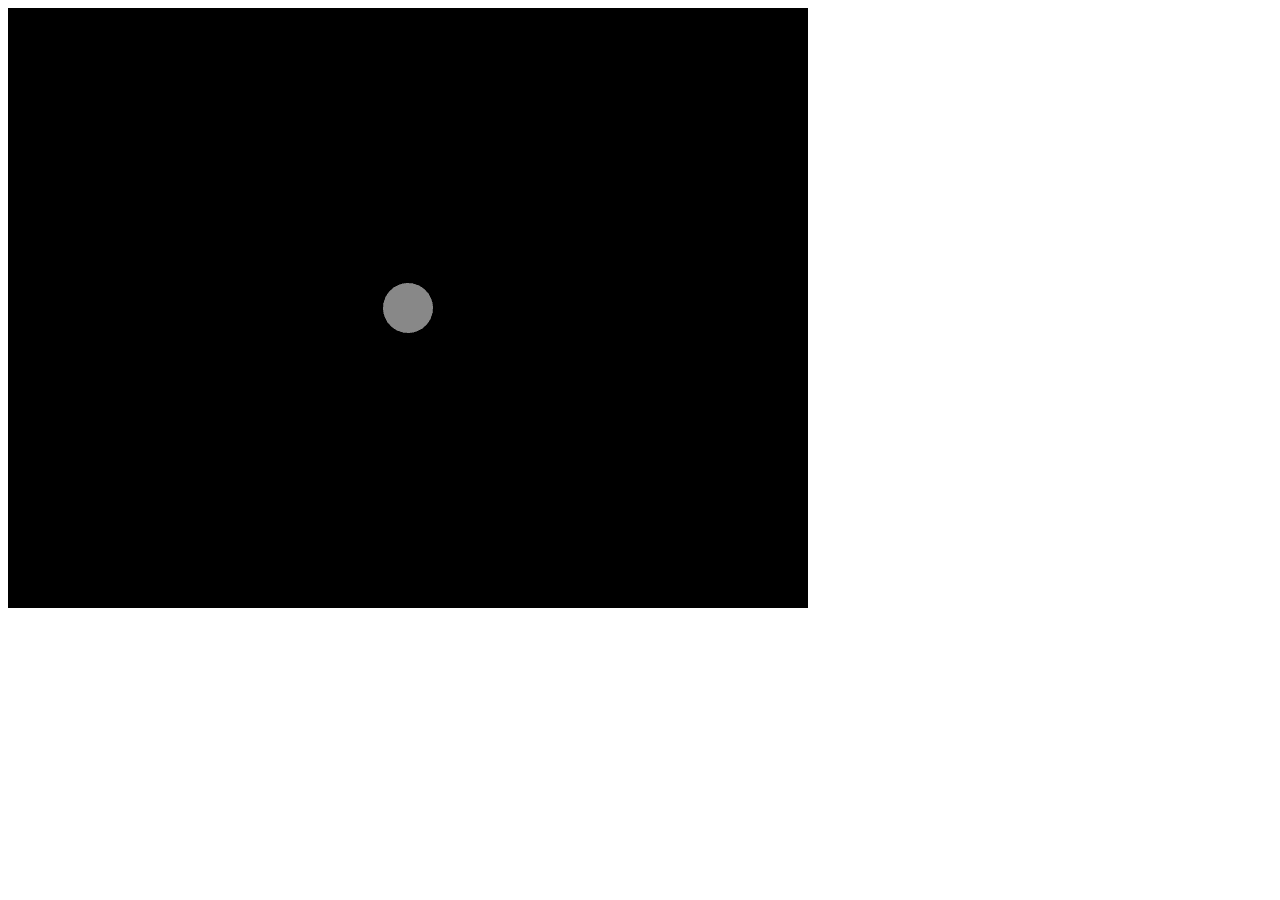
==== 0_race.html @ 0fac4bfb "init commit; create circle that follows pointer when down" ====
<!DOCTYPE html>
<html>
    <head>
        <script src="lib/Tone.min.js"></script>
        <script src="lib/phaser.min.js"></script>
        <script src="src/0_race.js"></script>
    </head>

    <body>
        <div id="game">
        </div>
    </body>
</html>
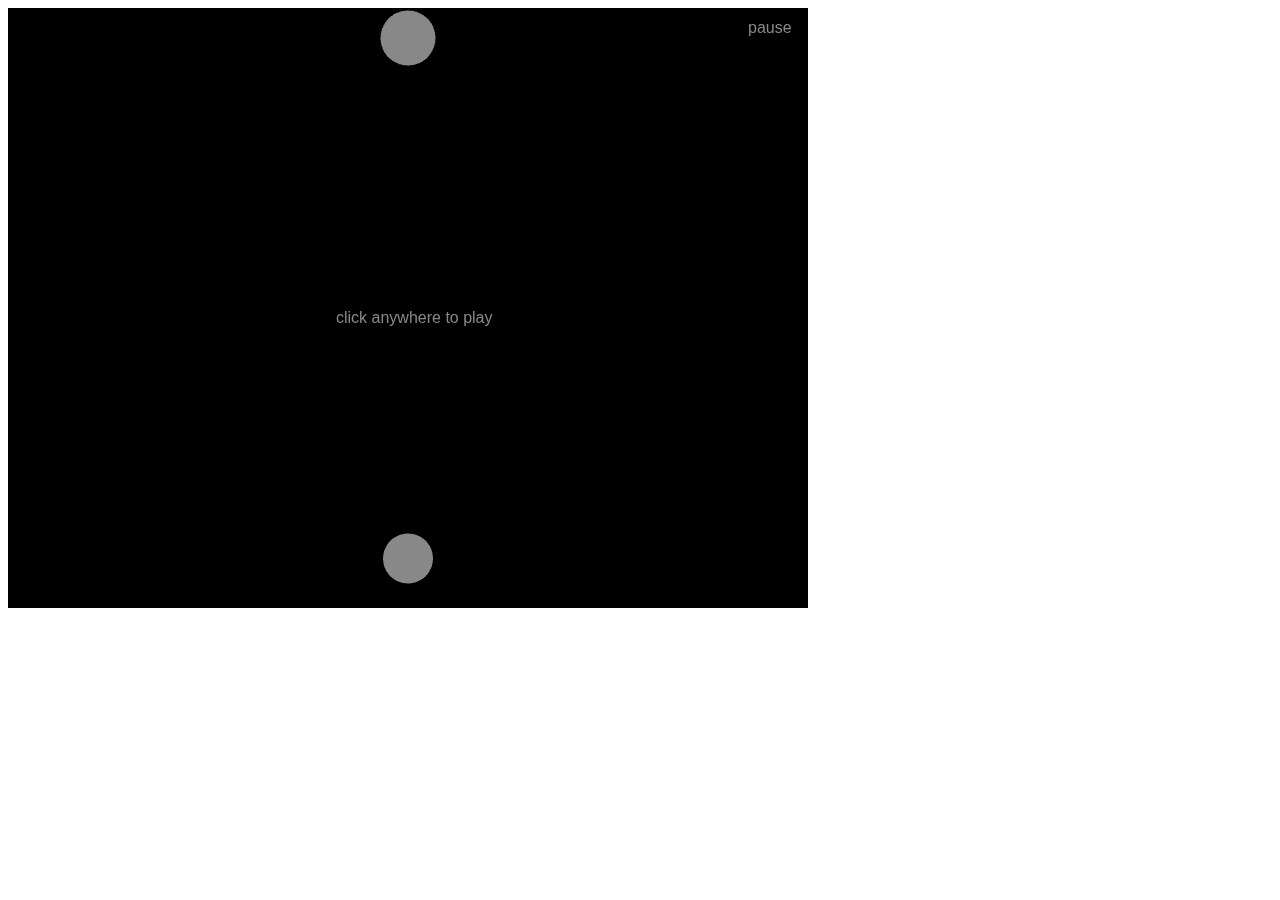
==== commit 356c3333: "add play and pause buttons" ====
--- a/0_race.html
+++ b/0_race.html
@@ -1,12 +1,28 @@
 <!DOCTYPE html>
 <html>
     <head>
+        <title></title>
         <script src="lib/Tone.min.js"></script>
         <script src="lib/phaser.min.js"></script>
         <script src="src/0_race.js"></script>
+
+        <style>
+            #controls {
+                text-align: center;
+            }
+        </style>
     </head>
 
     <body>
+        <!--
+        <br>
+        <div id="controls">
+            <span id="playBtn">play</span>
+             | 
+             <span id="pauseBtn">pause</span>
+        </div>
+        <br>
+        -->
         <div id="game">
         </div>
     </body>
